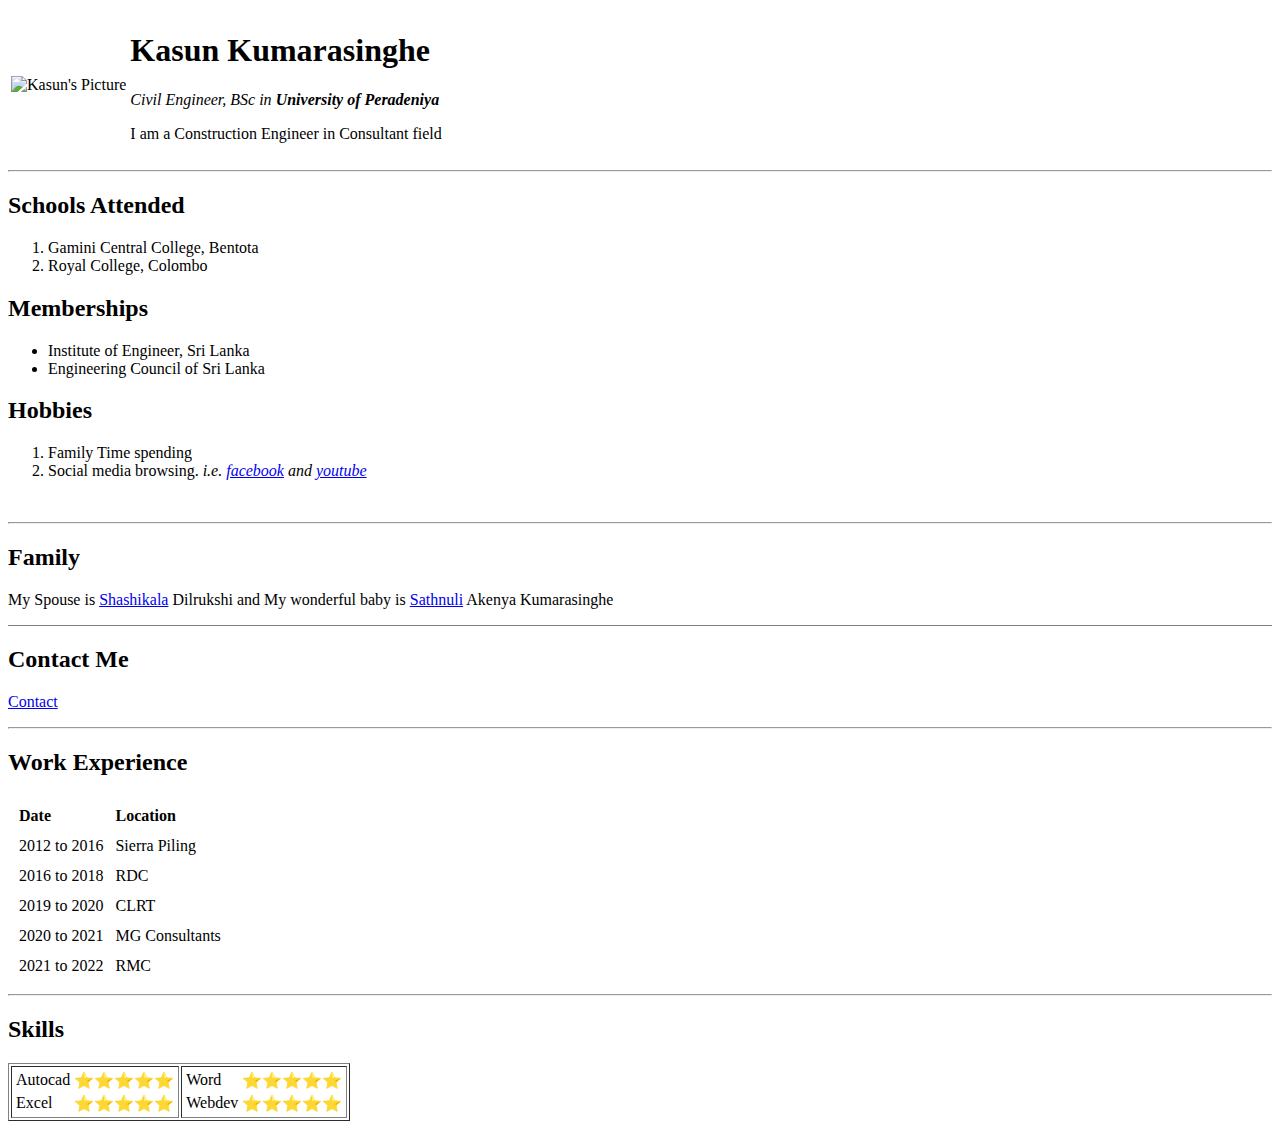
==== index.html @ b7b4dae4 "Add initial cv website files" ====
<!DOCTYPE html>
<html lang="en">
<head>
    <meta charset="UTF-8">
    <title>Kasun's Website</title>
</head>
<body>
    <table>
        <tr>
            <td><image src="https://yt3.googleusercontent.com/ytc/AMLnZu_jxG4A-uN4ogeqKIGqirMiqemtNPTUXxTd0Y26yg=s176-c-k-c0x00ffffff-no-rj" alt="Kasun's Picture"></image></td>
            <td><h1>Kasun Kumarasinghe</h1>
                <p><em>Civil Engineer, BSc in <strong>University of Peradeniya</strong></em></p>
                <p>I am a Construction Engineer in Consultant field</p></td>
        </tr>
    </table>  
        <hr>
    <h2>Schools Attended</h2>
    <ol>
        <li>Gamini Central College, Bentota</li>
        <li>Royal College, Colombo</li>
    </ol>
    <h2>Memberships</h2>
    <ul>
        <li>Institute of Engineer, Sri Lanka</li>
        <li>Engineering Council of Sri Lanka</li>
    </ul>
    <h2>Hobbies</h2>
    <ol>
        <li>Family Time spending</li>
        <li>Social media browsing.<em> i.e. <a href="https://www.facebook.com/ksnkumarasinghe">facebook</a> and <a href="https://www.youtube.com/watch?v=U42x35eKg5Q/">youtube</a></em></li>
    </ol>
    <br>
    <hr>
    <h2>Family</h2>
<p>My Spouse is <a href="shashikala.html">Shashikala</a> Dilrukshi and My wonderful baby is <a href="sathnuli.html">Sathnuli</a> Akenya Kumarasinghe</p>
<hr size="1" noshade>
<h2>Contact Me</h2>
<p><a href="contactme.html">Contact</a></p>
<hr>
<h2>Work Experience</h2>
<Table cellspacing="10">
    <thead>
        <td><strong>Date</strong></td>
        <td><strong>Location</strong></td>
    </thead>
    <tr>
        <td>2012 to 2016</td>
        <td>Sierra Piling</td>
    </tr>
    <tr>
        <td>2016 to 2018</td>
        <td>RDC</td>
    </tr>
    <tr>
        <td>2019 to 2020</td>
        <td>CLRT</td>
    </tr>
    <tr>
        <td>2020 to 2021</td>
        <td>MG Consultants</td>
    </tr>
    <tr>
        <td>2021 to 2022</td>
        <td>RMC</td>
    </tr>
</Table>
<hr>
<h2>Skills</h2>
<table border="1">
    <tr>
        <td>
            <table>
                <tr>
                    <td>Autocad</td>
                    <td>⭐⭐⭐⭐⭐</td>
                </tr>
                <tr>
                    <td>Excel</td>
                    <td>⭐⭐⭐⭐⭐</td>
                </tr>
            </table>
        </td>
        <td>
            <table>
                <tr>
                    <td>Word</td>
                    <td>⭐⭐⭐⭐⭐</td>
                </tr>
                <tr>
                    <td>Webdev</td>
                    <td>⭐⭐⭐⭐⭐</td>
                </tr>
            </table>
        </td>
    </tr>
</table>
</body>
</html>
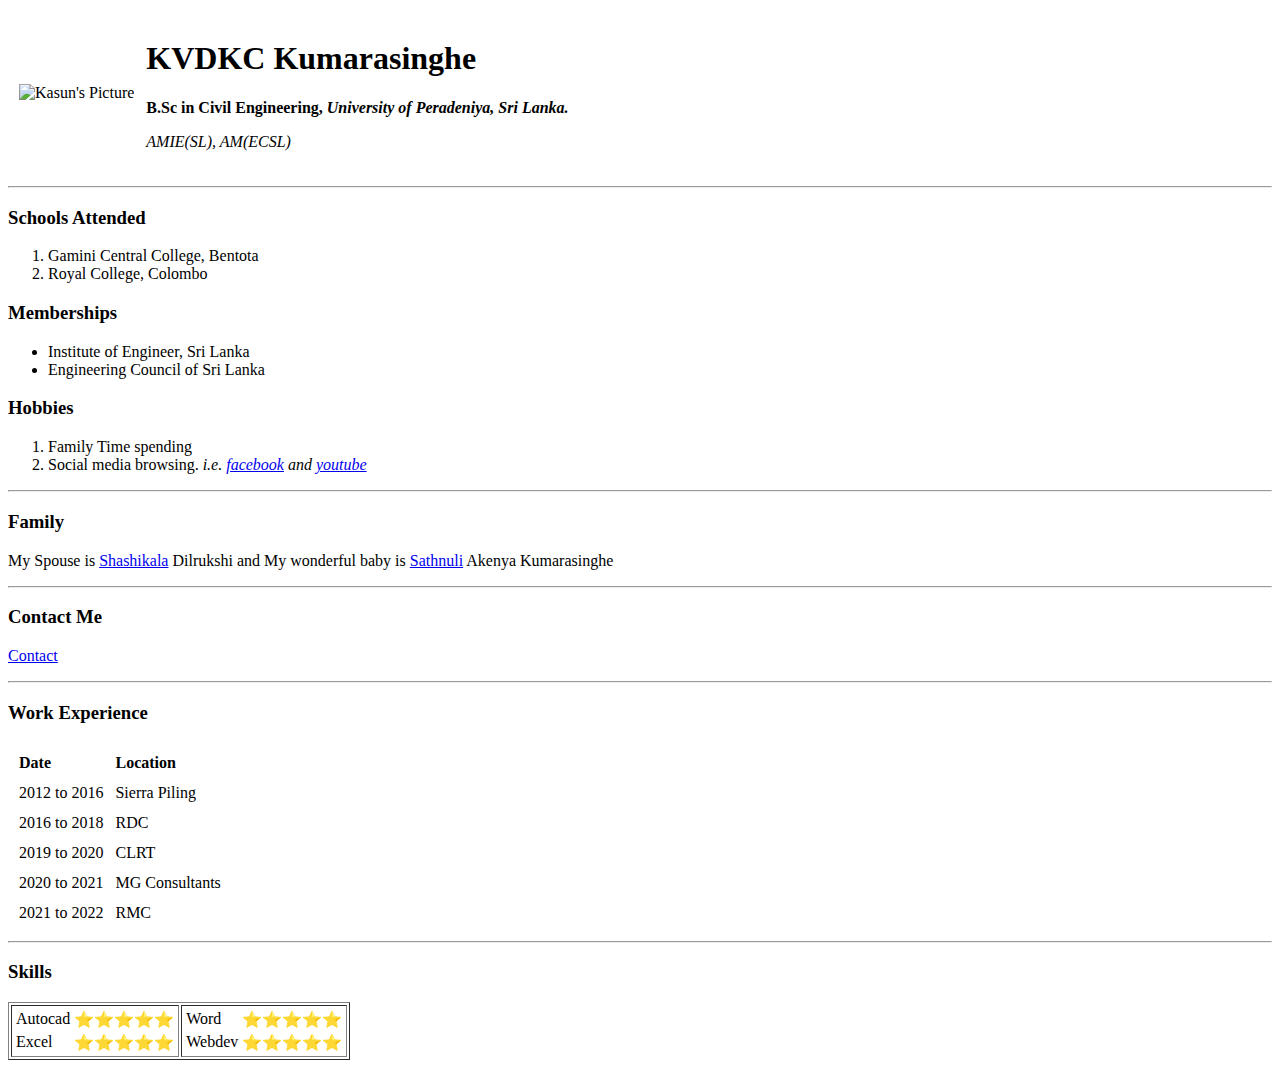
==== commit 43676110: "Update index.html" ====
--- a/index.html
+++ b/index.html
@@ -3,41 +3,41 @@
 <head>
     <meta charset="UTF-8">
     <title>Kasun's Website</title>
+    <link rel="stylesheet" href="css/styles.css">
 </head>
 <body>
-    <table>
+    <table cellspacing="10">
         <tr>
-            <td><image src="https://yt3.googleusercontent.com/ytc/AMLnZu_jxG4A-uN4ogeqKIGqirMiqemtNPTUXxTd0Y26yg=s176-c-k-c0x00ffffff-no-rj" alt="Kasun's Picture"></image></td>
-            <td><h1>Kasun Kumarasinghe</h1>
-                <p><em>Civil Engineer, BSc in <strong>University of Peradeniya</strong></em></p>
-                <p>I am a Construction Engineer in Consultant field</p></td>
+            <td><image src="kasun.gif" alt="Kasun's Picture"></image></td>
+            <td><h1>KVDKC Kumarasinghe</h1>
+                <p><strong>B.Sc in Civil Engineering, <em>University of Peradeniya, Sri Lanka.</strong></p>
+                <p>AMIE(SL), AM(ECSL)</p></td>
         </tr>
     </table>  
         <hr>
-    <h2>Schools Attended</h2>
+    <h3>Schools Attended</h3>
     <ol>
         <li>Gamini Central College, Bentota</li>
         <li>Royal College, Colombo</li>
     </ol>
-    <h2>Memberships</h2>
+    <h3>Memberships</h3>
     <ul>
         <li>Institute of Engineer, Sri Lanka</li>
         <li>Engineering Council of Sri Lanka</li>
     </ul>
-    <h2>Hobbies</h2>
+    <h3>Hobbies</h3>
     <ol>
         <li>Family Time spending</li>
         <li>Social media browsing.<em> i.e. <a href="https://www.facebook.com/ksnkumarasinghe">facebook</a> and <a href="https://www.youtube.com/watch?v=U42x35eKg5Q/">youtube</a></em></li>
     </ol>
-    <br>
     <hr>
-    <h2>Family</h2>
+    <h3>Family</h3>
 <p>My Spouse is <a href="shashikala.html">Shashikala</a> Dilrukshi and My wonderful baby is <a href="sathnuli.html">Sathnuli</a> Akenya Kumarasinghe</p>
-<hr size="1" noshade>
-<h2>Contact Me</h2>
+<hr>
+<h3>Contact Me</h3>
 <p><a href="contactme.html">Contact</a></p>
 <hr>
-<h2>Work Experience</h2>
+<h3>Work Experience</h3>
 <Table cellspacing="10">
     <thead>
         <td><strong>Date</strong></td>
@@ -65,7 +65,7 @@
     </tr>
 </Table>
 <hr>
-<h2>Skills</h2>
+<h3>Skills</h3>
 <table border="1">
     <tr>
         <td>
@@ -95,4 +95,4 @@
     </tr>
 </table>
 </body>
-</html>+</html>
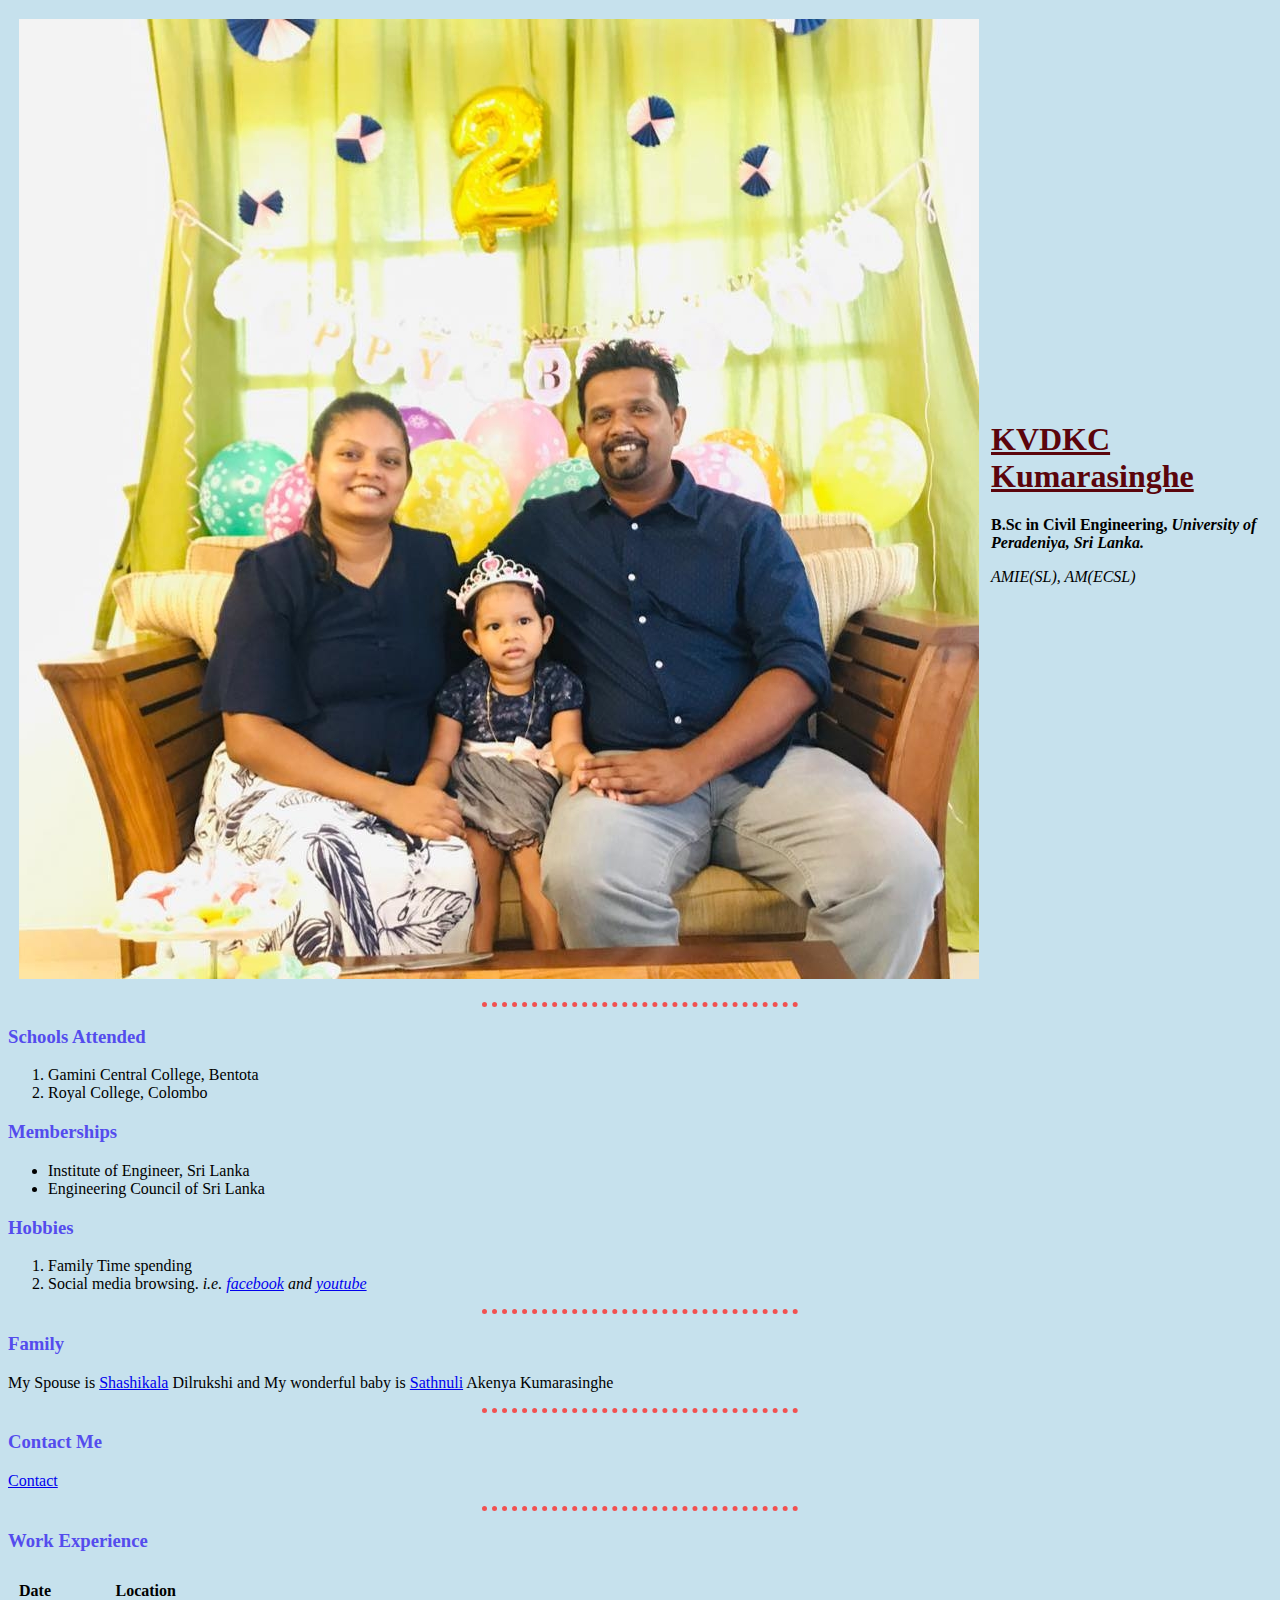
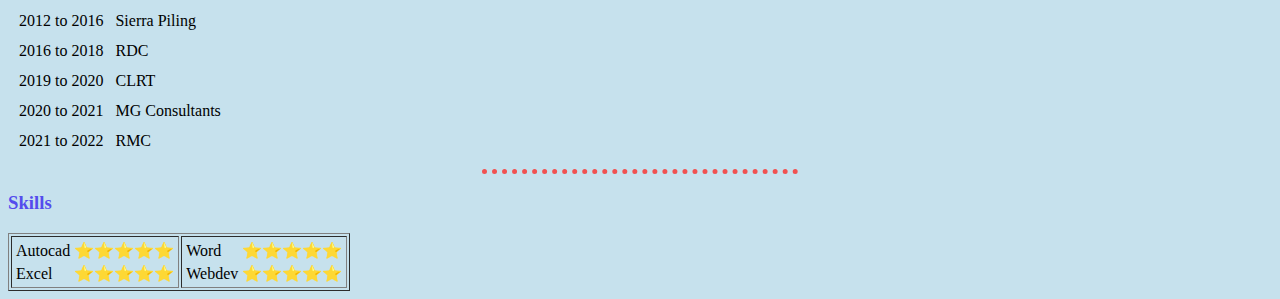
==== commit c4ac9043: "Update index.html" ====
--- a/index.html
+++ b/index.html
@@ -8,7 +8,7 @@
 <body>
     <table cellspacing="10">
         <tr>
-            <td><image src="kasun.gif" alt="Kasun's Picture"></image></td>
+            <td><image src="family.jpg" alt="Kasun's Picture"></image></td>
             <td><h1>KVDKC Kumarasinghe</h1>
                 <p><strong>B.Sc in Civil Engineering, <em>University of Peradeniya, Sri Lanka.</strong></p>
                 <p>AMIE(SL), AM(ECSL)</p></td>
--- a/css/styles.css
+++ b/css/styles.css
@@ -0,0 +1,17 @@
+    body{
+        background-color:#c6e1ed
+    }
+    hr{
+        border-style:none;
+        border-top-style:dotted;
+        width:25%;
+        border-color:rgb(241, 81, 81);
+        border-width:5px;   
+    }
+    h1{
+        color:#5b050c;
+        text-decoration-line:underline;
+    }
+    h3{
+        color:#544ced
+    }